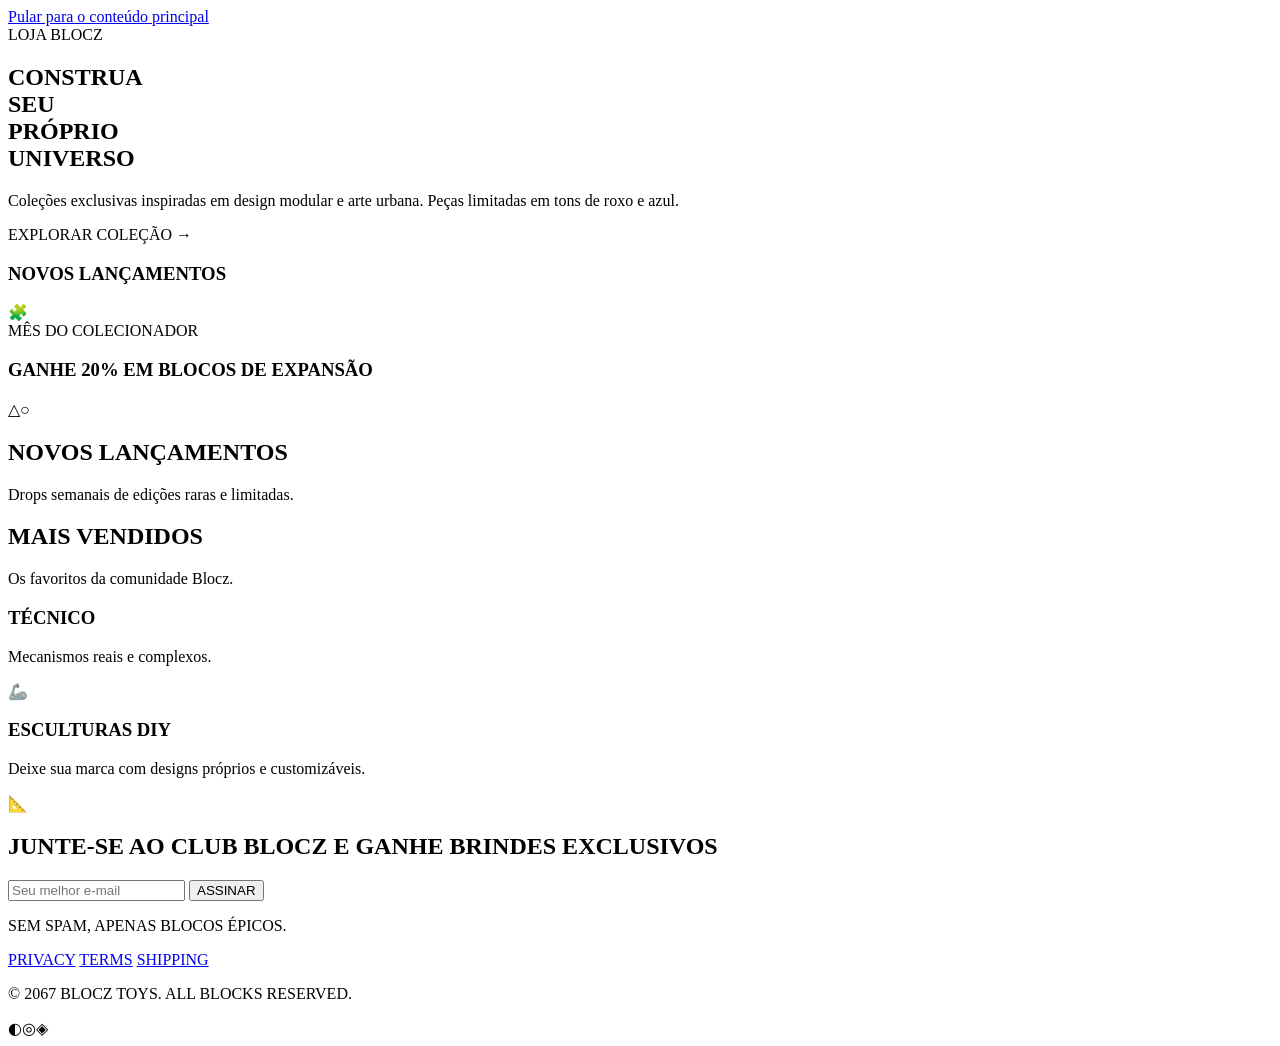
==== src/main/resources/templates/index.html @ ea0e738e "feat: enviando frontend e criador de avatar lego para o github" ====
<!DOCTYPE html>
<html lang="pt-BR" xmlns:th="http://www.thymeleaf.org">
<head>
<meta charset="UTF-8">
<meta name="viewport" content="width=device-width, initial-scale=1.0">
<link rel="shortcut icon" th:href="@{/img/favicon.ico}" type="image/x-icon">
<script th:src="@{/js/theme.js}"></script><title>blocz — Construa seu próprio universo</title>
<link rel="stylesheet" th:href="@{/css/header.css}">
<link rel="stylesheet" th:href="@{/css/style.css}">
</head>
<body>

  <a href="#conteudo-principal" class="skip-link">Pular para o conteúdo principal</a>

  <div th:replace="~{fragments/header :: header}"></div>

  <main id="conteudo-principal">
    <!-- HERO -->
    <section class="hero">
      <span class="eyebrow">LOJA BLOCZ</span>
      <h1>CONSTRUA<br>SEU<br>PRÓPRIO<br>UNIVERSO</h1>
      <p class="hero-text">Coleções exclusivas inspiradas em design modular e arte urbana. Peças limitadas em tons de roxo e azul.</p>
      <a th:href="@{/produtos}" class="btn btn-cta">EXPLORAR COLEÇÃO <span class="arrow">→</span></a>
    </section>

    <!-- BANNERS -->
    <section class="banners">
      <div class="banner banner-blue">
        <h3>NOVOS LANÇAMENTOS</h3>
        <span class="banner-icon">🧩</span>
      </div>
      <div class="banner banner-gray">
        <span class="eyebrow small">MÊS DO COLECIONADOR</span>
        <h3>GANHE 20% EM BLOCOS DE EXPANSÃO</h3>
        <span class="banner-icon">△○</span>
      </div>
    </section>

    <!-- NOVOS LANÇAMENTOS -->
    <section class="product-section">
      <div class="section-head">
        <div>
          <h2>NOVOS LANÇAMENTOS</h2>
          <p class="subtext">Drops semanais de edições raras e limitadas.</p>
        </div>
      </div>

      <div class="product-grid" id="grid-lancamentos">
        <!-- populado via fetch em script.js -->
      </div>
    </section>

    <!-- MAIS VENDIDOS -->
    <section class="product-section">
      <div class="section-head">
        <div>
          <h2>MAIS VENDIDOS</h2>
          <p class="subtext">Os favoritos da comunidade Blocz.</p>
        </div>
      </div>

      <div class="product-grid" id="grid-vendidos">
        <!-- populado via fetch em script.js -->
      </div>
    </section>

    <!-- CATEGORIAS -->
    <section class="categories">
      <div class="category-card category-pink">
        <h3>TÉCNICO</h3>
        <p>Mecanismos reais e complexos.</p>
        <span class="cat-icon">🦾</span>
      </div>
      <div class="category-card category-blue">
        <h3>ESCULTURAS DIY</h3>
        <p>Deixe sua marca com designs próprios e customizáveis.</p>
        <span class="cat-icon">📐</span>
      </div>
    </section>

    <!-- NEWSLETTER -->
    <section class="newsletter">
      <h2>JUNTE-SE AO CLUB BLOCZ E GANHE BRINDES EXCLUSIVOS</h2>
      <form class="newsletter-form">
        <input type="email" placeholder="Seu melhor e-mail" required>
        <button type="submit" class="btn btn-subscribe">ASSINAR</button>
      </form>
      <p class="disclaimer">SEM SPAM, APENAS BLOCOS ÉPICOS.</p>
    </section>
  </main>

  <!-- FOOTER -->
  <footer class="footer">
    <nav class="footer-links">
      <a href="#">PRIVACY</a>
      <a href="#">TERMS</a>
      <a href="#">SHIPPING</a>
    </nav>
    <p class="copyright">© 2067 BLOCZ TOYS. ALL BLOCKS RESERVED.</p>
    <div class="social-icons">
      <span>◐</span><span>◎</span><span>◈</span>
    </div>
  </footer>

  <script th:src="@{/js/cart.js}"></script>
  <script th:src="@{/js/header.js}"></script>
  <script th:src="@{/js/script.js}"></script>
</body>
</html>
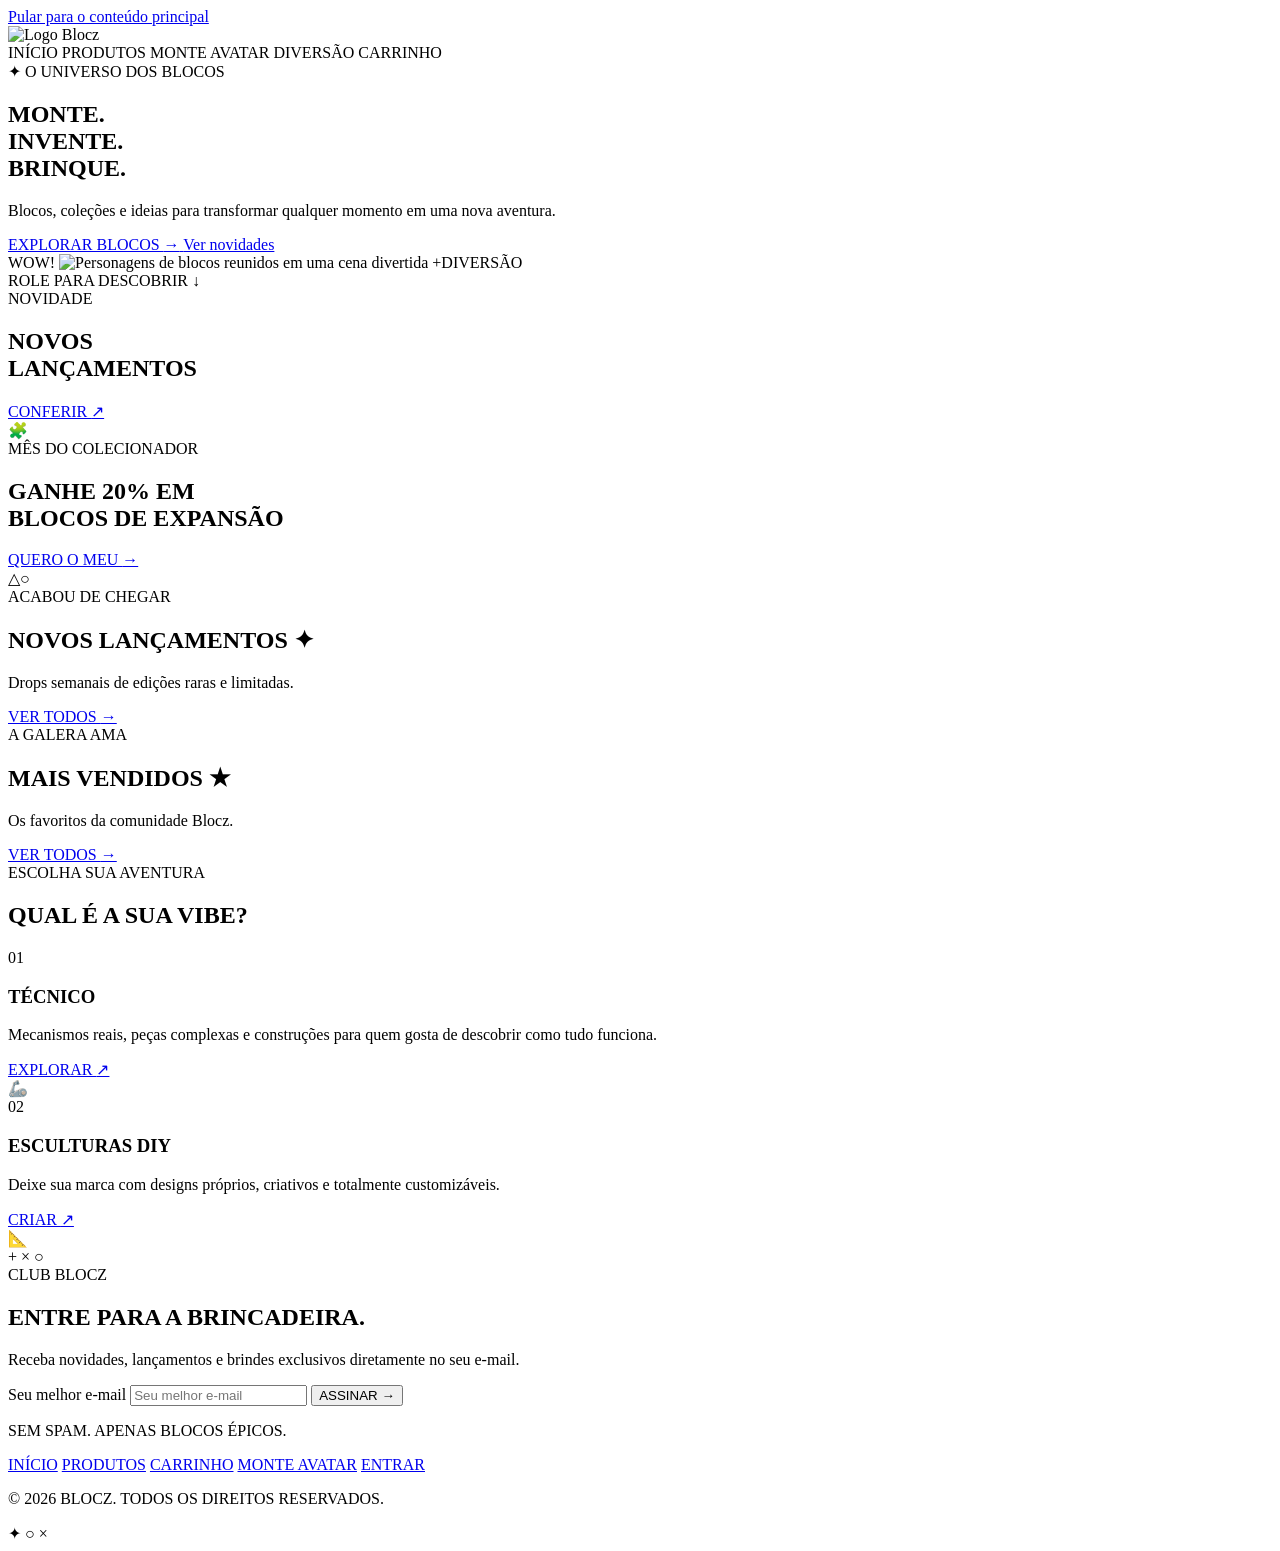
==== commit 2ee22ab5: "Atualizando Index.html" ====
--- a/src/main/resources/templates/index.html
+++ b/src/main/resources/templates/index.html
@@ -1,3 +1,5 @@
+<!--
+
 <!DOCTYPE html>
 <html lang="pt-BR" xmlns:th="http://www.thymeleaf.org">
 <head>
@@ -15,7 +17,7 @@
   <div th:replace="~{fragments/header :: header}"></div>
 
   <main id="conteudo-principal">
-    <!-- HERO -->
+     HERO 
     <section class="hero">
       <span class="eyebrow">LOJA BLOCZ</span>
       <h1>CONSTRUA<br>SEU<br>PRÓPRIO<br>UNIVERSO</h1>
@@ -23,7 +25,7 @@
       <a th:href="@{/produtos}" class="btn btn-cta">EXPLORAR COLEÇÃO <span class="arrow">→</span></a>
     </section>
 
-    <!-- BANNERS -->
+    BANNERS
     <section class="banners">
       <div class="banner banner-blue">
         <h3>NOVOS LANÇAMENTOS</h3>
@@ -36,7 +38,7 @@
       </div>
     </section>
 
-    <!-- NOVOS LANÇAMENTOS -->
+     NOVOS LANÇAMENTOS
     <section class="product-section">
       <div class="section-head">
         <div>
@@ -46,11 +48,11 @@
       </div>
 
       <div class="product-grid" id="grid-lancamentos">
-        <!-- populado via fetch em script.js -->
-      </div>
-    </section>
-
-    <!-- MAIS VENDIDOS -->
+        populado via fetch em script.js
+      </div>
+    </section>
+
+     MAIS VENDIDOS 
     <section class="product-section">
       <div class="section-head">
         <div>
@@ -60,11 +62,11 @@
       </div>
 
       <div class="product-grid" id="grid-vendidos">
-        <!-- populado via fetch em script.js -->
-      </div>
-    </section>
-
-    <!-- CATEGORIAS -->
+        populado via fetch em script.js
+      </div>
+    </section>
+
+    CATEGORIAS
     <section class="categories">
       <div class="category-card category-pink">
         <h3>TÉCNICO</h3>
@@ -78,7 +80,7 @@
       </div>
     </section>
 
-    <!-- NEWSLETTER -->
+    NEWSLETTER
     <section class="newsletter">
       <h2>JUNTE-SE AO CLUB BLOCZ E GANHE BRINDES EXCLUSIVOS</h2>
       <form class="newsletter-form">
@@ -89,7 +91,7 @@
     </section>
   </main>
 
-  <!-- FOOTER -->
+   FOOTER 
   <footer class="footer">
     <nav class="footer-links">
       <a href="#">PRIVACY</a>
@@ -106,4 +108,540 @@
   <script th:src="@{/js/header.js}"></script>
   <script th:src="@{/js/script.js}"></script>
 </body>
+</html>
+
+
+
+
+
+
+
+
+
+
+
+
+
+
+
+
+
+
+
+
+
+
+
+
+
+
+
+
+
+-->
+
+<!DOCTYPE html>
+<html lang="pt-BR">
+<head>
+  <meta charset="UTF-8">
+  <meta name="viewport" content="width=device-width, initial-scale=1.0">
+
+  <meta
+    name="description"
+    content="BlocZ — blocos, colecionáveis e criações para quem gosta de construir, brincar e colecionar."
+  >
+
+  <title>BlocZ | Construa sua diversão</title>
+
+<link rel="stylesheet" th:href="@{/css/header.css}">
+<link rel="stylesheet" th:href="@{/css/style.css}">
+</head>
+
+<body>
+
+  <!-- Acessibilidade -->
+  <a class="skip-link" href="#main-content">
+    Pular para o conteúdo principal
+  </a>
+
+  <!-- Elementos decorativos -->
+  <div class="floating-block floating-block-1" aria-hidden="true"></div>
+  <div class="floating-block floating-block-2" aria-hidden="true"></div>
+  <div class="floating-block floating-block-3" aria-hidden="true"></div>
+
+  <!-- HEADER -->
+  <!-- HEADER -->
+<header class="site-header">
+
+    <a th:href="@{/}"
+       class="site-logo"
+       aria-label="Blocz - página inicial">
+
+        <img th:src="@{/img/Logo.svg}"
+             alt="Logo Blocz">
+
+    </a>
+
+    <nav class="site-nav" aria-label="Navegação principal">
+
+        <a th:href="@{/}">
+            INÍCIO
+        </a>
+
+        <a th:href="@{/produtos}">
+            PRODUTOS
+        </a>
+
+        <a th:href="@{/lego}">
+            MONTE AVATAR
+        </a>
+
+        <a th:href="@{/diversao}">
+            DIVERSÃO
+        </a>
+
+        <a th:href="@{/carrinho}"
+           class="cart-link">
+
+            CARRINHO
+
+            <span id="cart-count"
+                  class="cart-badge"
+                  aria-hidden="true"></span>
+
+            <span id="cart-count-sr"
+                  class="sr-only"
+                  aria-live="polite"></span>
+
+        </a>
+
+    </nav>
+
+    <div id="auth-status" class="auth-status">
+        <!-- preenchido pelo header.js -->
+    </div>
+
+</header>
+
+
+  <main id="main-content">
+
+    <!-- HERO -->
+    <section class="hero" aria-labelledby="hero-title">
+
+      <div class="hero-background-shape hero-shape-1" aria-hidden="true"></div>
+      <div class="hero-background-shape hero-shape-2" aria-hidden="true"></div>
+
+      <div class="hero-content">
+
+        <div class="hero-copy">
+
+          <span class="eyebrow">
+            <span aria-hidden="true">✦</span>
+            O UNIVERSO DOS BLOCOS
+          </span>
+
+          <h1 id="hero-title">
+            MONTE.
+            <br>
+            INVENTE.
+            <br>
+            <span>BRINQUE.</span>
+          </h1>
+
+          <p class="hero-text">
+            Blocos, coleções e ideias para transformar qualquer momento
+            em uma nova aventura.
+          </p>
+
+          <div class="hero-actions">
+
+            <a
+              href="/produtos"
+              class="btn btn-cta"
+            >
+              EXPLORAR BLOCOS
+              <span class="arrow" aria-hidden="true">→</span>
+            </a>
+
+            <a
+              href="#lancamentos"
+              class="hero-secondary-link"
+            >
+              Ver novidades
+            </a>
+
+          </div>
+
+        </div>
+
+        <div class="hero-visual">
+
+          <div class="hero-image-frame">
+
+            <span
+              class="hero-sticker hero-sticker-top"
+              aria-hidden="true"
+            >
+              WOW!
+            </span>
+
+
+            <img
+              th:src="@{/img/ChatGPT Image 7 de ago. de 2026, 13_04_49.png}"
+              alt="Personagens de blocos reunidos em uma cena divertida"
+              class="hero-image"
+            >
+            <span
+              class="hero-sticker hero-sticker-bottom"
+              aria-hidden="true"
+            >
+              +DIVERSÃO
+            </span>
+
+          </div>
+
+        </div>
+
+      </div>
+
+      <div class="hero-scroll" aria-hidden="true">
+        <span>ROLE PARA DESCOBRIR</span>
+        <span class="scroll-arrow">↓</span>
+      </div>
+
+    </section>
+
+
+    <!-- BANNERS -->
+    <section
+      class="banners"
+      aria-label="Destaques"
+    >
+
+      <div class="banner banner-blue">
+
+        <div class="banner-content">
+          <span class="banner-label">NOVIDADE</span>
+
+          <h2>NOVOS<br>LANÇAMENTOS</h2>
+
+          <a href="#lancamentos" class="banner-link">
+            CONFERIR
+            <span aria-hidden="true">↗</span>
+          </a>
+        </div>
+
+        <span class="banner-icon" aria-hidden="true">
+          🧩
+        </span>
+
+      </div>
+
+
+      <div class="banner banner-gray">
+
+        <div class="banner-content">
+
+          <span class="eyebrow small">
+            MÊS DO COLECIONADOR
+          </span>
+
+          <h2>
+            GANHE 20% EM<br>
+            BLOCOS DE EXPANSÃO
+          </h2>
+
+          <a href="/produtos" class="banner-link">
+            QUERO O MEU
+            <span aria-hidden="true">→</span>
+          </a>
+
+        </div>
+
+        <span class="banner-icon" aria-hidden="true">
+          △○
+        </span>
+
+      </div>
+
+    </section>
+
+
+    <!-- NOVOS LANÇAMENTOS -->
+    <section
+      class="product-section"
+      id="lancamentos"
+      aria-labelledby="lancamentos-title"
+    >
+
+      <div class="section-head">
+
+        <div>
+          <span class="section-kicker">ACABOU DE CHEGAR</span>
+
+          <h2 id="lancamentos-title">
+            NOVOS LANÇAMENTOS
+            <span aria-hidden="true">✦</span>
+          </h2>
+
+          <p class="subtext">
+            Drops semanais de edições raras e limitadas.
+          </p>
+        </div>
+
+        <a
+          href="/produtos"
+          class="section-link"
+        >
+          VER TODOS
+          <span aria-hidden="true">→</span>
+        </a>
+
+      </div>
+
+      <div
+        class="product-grid"
+        id="grid-lancamentos"
+        aria-live="polite"
+        aria-busy="true"
+      >
+        <!-- populado via fetch em script.js -->
+      </div>
+
+    </section>
+
+
+    <!-- MAIS VENDIDOS -->
+    <section
+      class="product-section product-section-sellers"
+      aria-labelledby="vendidos-title"
+    >
+
+      <div class="section-head">
+
+        <div>
+          <span class="section-kicker">A GALERA AMA</span>
+
+          <h2 id="vendidos-title">
+            MAIS VENDIDOS
+            <span aria-hidden="true">★</span>
+          </h2>
+
+          <p class="subtext">
+            Os favoritos da comunidade Blocz.
+          </p>
+        </div>
+
+        <a
+          href="/produtos"
+          class="section-link"
+        >
+          VER TODOS
+          <span aria-hidden="true">→</span>
+        </a>
+
+      </div>
+
+      <div
+        class="product-grid"
+        id="grid-vendidos"
+        aria-live="polite"
+        aria-busy="true"
+      >
+        <!-- populado via fetch em script.js -->
+      </div>
+
+    </section>
+
+
+    <!-- CATEGORIAS -->
+    <section
+      class="categories"
+      aria-labelledby="categories-title"
+    >
+
+      <div class="categories-heading">
+        <span class="section-kicker">ESCOLHA SUA AVENTURA</span>
+
+        <h2 id="categories-title">
+          QUAL É A SUA
+          <span>VIBE?</span>
+        </h2>
+      </div>
+
+
+      <div class="categories-grid">
+
+        <div class="category-card category-pink">
+
+          <div class="category-number" aria-hidden="true">
+            01
+          </div>
+
+          <div class="category-content">
+
+            <h3>TÉCNICO</h3>
+
+            <p>
+              Mecanismos reais, peças complexas e construções
+              para quem gosta de descobrir como tudo funciona.
+            </p>
+
+            <a href="/produtos" class="category-link">
+              EXPLORAR
+              <span aria-hidden="true">↗</span>
+            </a>
+
+          </div>
+
+          <span class="cat-icon" aria-hidden="true">
+            🦾
+          </span>
+
+        </div>
+
+
+        <div class="category-card category-blue">
+
+          <div class="category-number" aria-hidden="true">
+            02
+          </div>
+
+          <div class="category-content">
+
+            <h3>ESCULTURAS DIY</h3>
+
+            <p>
+              Deixe sua marca com designs próprios,
+              criativos e totalmente customizáveis.
+            </p>
+
+            <a href="/produtos" class="category-link">
+              CRIAR
+              <span aria-hidden="true">↗</span>
+            </a>
+
+          </div>
+
+          <span class="cat-icon" aria-hidden="true">
+            📐
+          </span>
+
+        </div>
+
+      </div>
+
+    </section>
+
+
+    <!-- NEWSLETTER -->
+    <section
+      class="newsletter"
+      aria-labelledby="newsletter-title"
+    >
+
+      <div class="newsletter-decoration" aria-hidden="true">
+        <span>+</span>
+        <span>×</span>
+        <span>○</span>
+      </div>
+
+      <span class="section-kicker">
+        CLUB BLOCZ
+      </span>
+
+      <h2 id="newsletter-title">
+        ENTRE PARA A
+        <span>BRINCADEIRA.</span>
+      </h2>
+
+      <p class="newsletter-text">
+        Receba novidades, lançamentos e brindes exclusivos
+        diretamente no seu e-mail.
+      </p>
+
+      <form
+        class="newsletter-form"
+        novalidate
+      >
+
+        <label
+          class="sr-only"
+          for="newsletter-email"
+        >
+          Seu melhor e-mail
+        </label>
+
+        <input
+          type="email"
+          id="newsletter-email"
+          name="email"
+          placeholder="Seu melhor e-mail"
+          autocomplete="email"
+          required
+          aria-required="true"
+        >
+
+        <button
+          type="submit"
+          class="btn btn-subscribe"
+        >
+          ASSINAR
+          <span aria-hidden="true">→</span>
+        </button>
+
+      </form>
+
+      <p
+        class="newsletter-message"
+        id="newsletter-message"
+        role="status"
+        aria-live="polite"
+      ></p>
+
+      <p class="disclaimer">
+        SEM SPAM. APENAS BLOCOS ÉPICOS.
+      </p>
+
+    </section>
+
+  </main>
+
+
+  <!-- FOOTER -->
+  <footer class="footer">
+
+    <nav
+      class="footer-links"
+      aria-label="Navegação do rodapé"
+    >
+      <a href="/">INÍCIO</a>
+      <a href="/produtos">PRODUTOS</a>
+      <a href="/carrinho">CARRINHO</a>
+      <a href="/lego">MONTE AVATAR</a>
+      <a href="/login">ENTRAR</a>
+    </nav>
+
+    <p class="copyright">
+      © 2026 BLOCZ. TODOS OS DIREITOS RESERVADOS.
+    </p>
+
+    <div
+      class="social-icons"
+      aria-label="Redes sociais"
+    >
+      <span aria-hidden="true">✦</span>
+      <span aria-hidden="true">○</span>
+      <span aria-hidden="true">×</span>
+    </div>
+
+  </footer>
+
+
+  <script th:src="@{/js/cart.js}"></script>
+  <script th:src="@{/js/header.js}"></script>
+  <script th:src="@{/js/script.js}"></script>
+
+</body>
 </html>
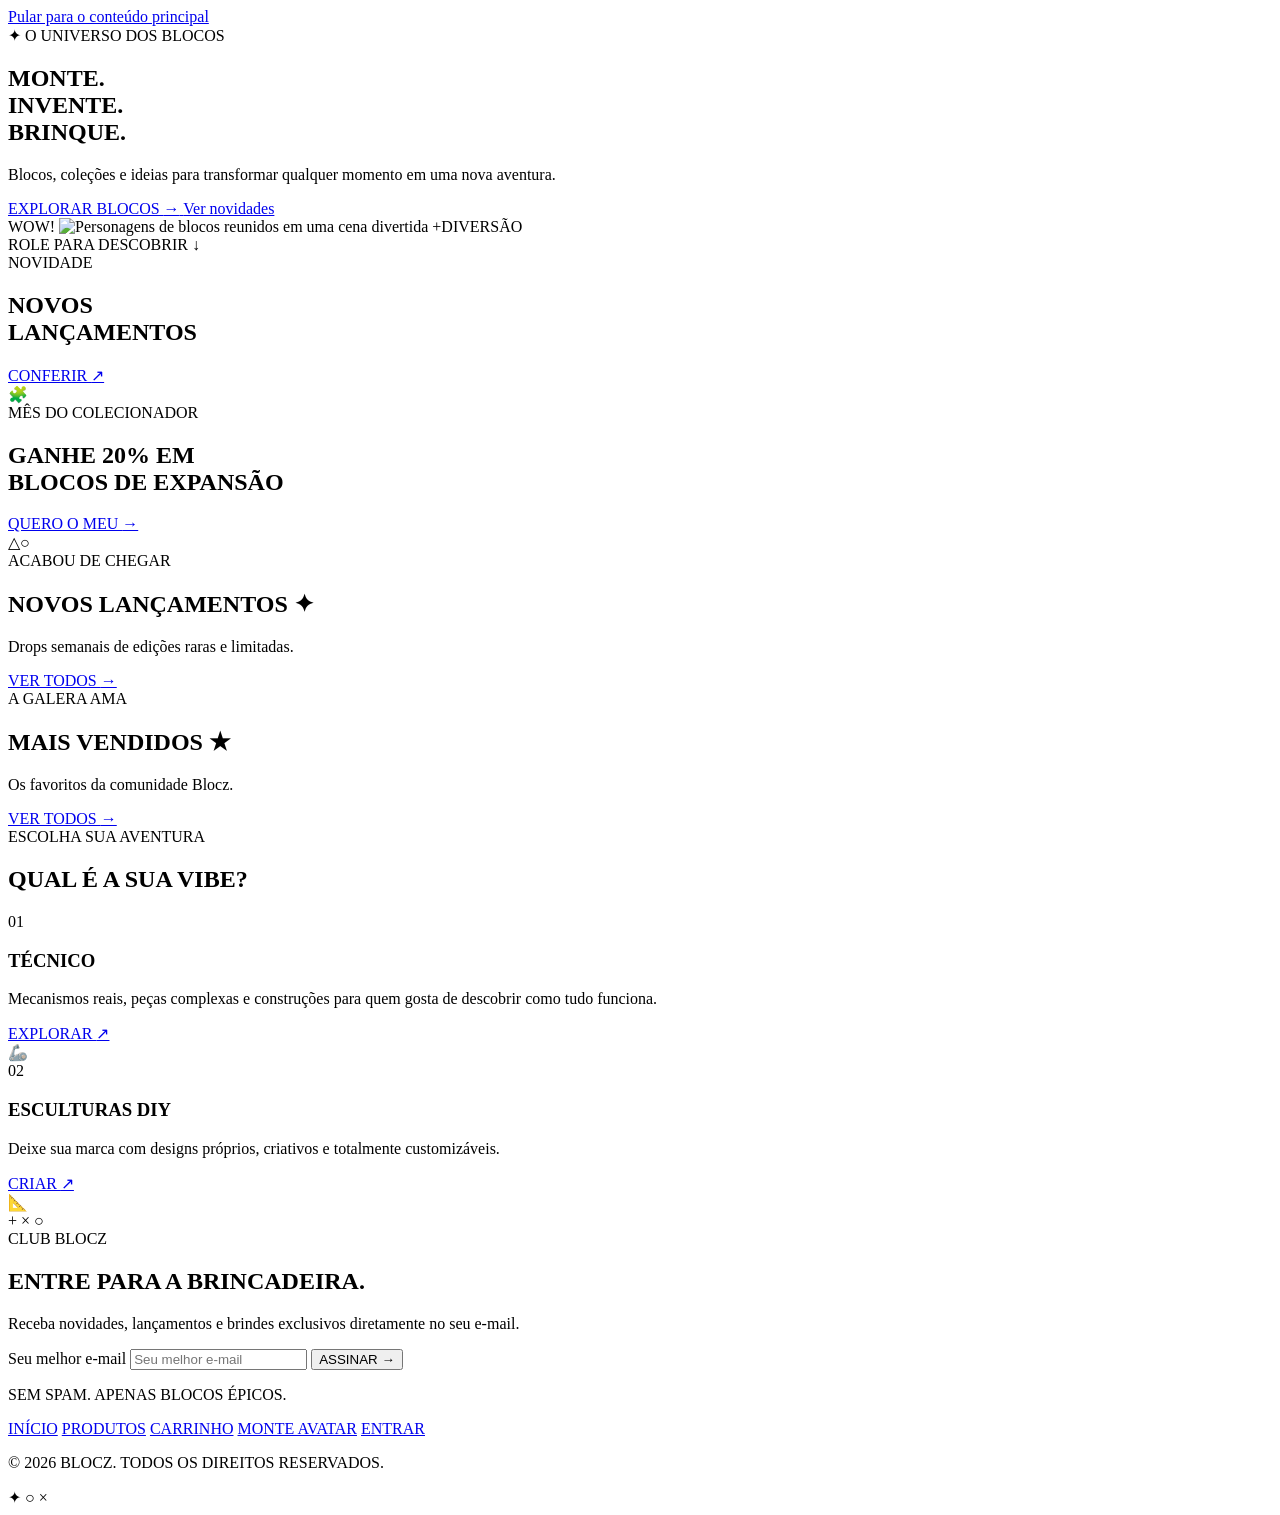
==== commit 2b21aac1: "Padronizar header de todos os arquivos HTML para usar fragmento - Atualizar fragments/header.html co" ====
--- a/src/main/resources/templates/index.html
+++ b/src/main/resources/templates/index.html
@@ -1,160 +1,12 @@
-<!--
-
-<!DOCTYPE html>
+﻿<!DOCTYPE html>
 <html lang="pt-BR" xmlns:th="http://www.thymeleaf.org">
-<head>
-<meta charset="UTF-8">
-<meta name="viewport" content="width=device-width, initial-scale=1.0">
-<link rel="shortcut icon" th:href="@{/img/favicon.ico}" type="image/x-icon">
-<script th:src="@{/js/theme.js}"></script><title>blocz — Construa seu próprio universo</title>
-<link rel="stylesheet" th:href="@{/css/header.css}">
-<link rel="stylesheet" th:href="@{/css/style.css}">
-</head>
-<body>
-
-  <a href="#conteudo-principal" class="skip-link">Pular para o conteúdo principal</a>
-
-  <div th:replace="~{fragments/header :: header}"></div>
-
-  <main id="conteudo-principal">
-     HERO 
-    <section class="hero">
-      <span class="eyebrow">LOJA BLOCZ</span>
-      <h1>CONSTRUA<br>SEU<br>PRÓPRIO<br>UNIVERSO</h1>
-      <p class="hero-text">Coleções exclusivas inspiradas em design modular e arte urbana. Peças limitadas em tons de roxo e azul.</p>
-      <a th:href="@{/produtos}" class="btn btn-cta">EXPLORAR COLEÇÃO <span class="arrow">→</span></a>
-    </section>
-
-    BANNERS
-    <section class="banners">
-      <div class="banner banner-blue">
-        <h3>NOVOS LANÇAMENTOS</h3>
-        <span class="banner-icon">🧩</span>
-      </div>
-      <div class="banner banner-gray">
-        <span class="eyebrow small">MÊS DO COLECIONADOR</span>
-        <h3>GANHE 20% EM BLOCOS DE EXPANSÃO</h3>
-        <span class="banner-icon">△○</span>
-      </div>
-    </section>
-
-     NOVOS LANÇAMENTOS
-    <section class="product-section">
-      <div class="section-head">
-        <div>
-          <h2>NOVOS LANÇAMENTOS</h2>
-          <p class="subtext">Drops semanais de edições raras e limitadas.</p>
-        </div>
-      </div>
-
-      <div class="product-grid" id="grid-lancamentos">
-        populado via fetch em script.js
-      </div>
-    </section>
-
-     MAIS VENDIDOS 
-    <section class="product-section">
-      <div class="section-head">
-        <div>
-          <h2>MAIS VENDIDOS</h2>
-          <p class="subtext">Os favoritos da comunidade Blocz.</p>
-        </div>
-      </div>
-
-      <div class="product-grid" id="grid-vendidos">
-        populado via fetch em script.js
-      </div>
-    </section>
-
-    CATEGORIAS
-    <section class="categories">
-      <div class="category-card category-pink">
-        <h3>TÉCNICO</h3>
-        <p>Mecanismos reais e complexos.</p>
-        <span class="cat-icon">🦾</span>
-      </div>
-      <div class="category-card category-blue">
-        <h3>ESCULTURAS DIY</h3>
-        <p>Deixe sua marca com designs próprios e customizáveis.</p>
-        <span class="cat-icon">📐</span>
-      </div>
-    </section>
-
-    NEWSLETTER
-    <section class="newsletter">
-      <h2>JUNTE-SE AO CLUB BLOCZ E GANHE BRINDES EXCLUSIVOS</h2>
-      <form class="newsletter-form">
-        <input type="email" placeholder="Seu melhor e-mail" required>
-        <button type="submit" class="btn btn-subscribe">ASSINAR</button>
-      </form>
-      <p class="disclaimer">SEM SPAM, APENAS BLOCOS ÉPICOS.</p>
-    </section>
-  </main>
-
-   FOOTER 
-  <footer class="footer">
-    <nav class="footer-links">
-      <a href="#">PRIVACY</a>
-      <a href="#">TERMS</a>
-      <a href="#">SHIPPING</a>
-    </nav>
-    <p class="copyright">© 2067 BLOCZ TOYS. ALL BLOCKS RESERVED.</p>
-    <div class="social-icons">
-      <span>◐</span><span>◎</span><span>◈</span>
-    </div>
-  </footer>
-
-  <script th:src="@{/js/cart.js}"></script>
-  <script th:src="@{/js/header.js}"></script>
-  <script th:src="@{/js/script.js}"></script>
-</body>
-</html>
-
-
-
-
-
-
-
-
-
-
-
-
-
-
-
-
-
-
-
-
-
-
-
-
-
-
-
-
-
--->
-
-<!DOCTYPE html>
-<html lang="pt-BR">
 <head>
   <meta charset="UTF-8">
   <meta name="viewport" content="width=device-width, initial-scale=1.0">
-
-  <meta
-    name="description"
-    content="BlocZ — blocos, colecionáveis e criações para quem gosta de construir, brincar e colecionar."
-  >
-
+  <meta name="description" content="BlocZ — blocos, colecionáveis e criações para quem gosta de construir, brincar e colecionar.">
   <title>BlocZ | Construa sua diversão</title>
-
-<link rel="stylesheet" th:href="@{/css/header.css}">
-<link rel="stylesheet" th:href="@{/css/style.css}">
+  <link rel="stylesheet" th:href="@{/css/header.css}">
+  <link rel="stylesheet" th:href="@{/css/style.css}">
 </head>
 
 <body>
@@ -170,59 +22,7 @@
   <div class="floating-block floating-block-3" aria-hidden="true"></div>
 
   <!-- HEADER -->
-  <!-- HEADER -->
-<header class="site-header">
-
-    <a th:href="@{/}"
-       class="site-logo"
-       aria-label="Blocz - página inicial">
-
-        <img th:src="@{/img/Logo.svg}"
-             alt="Logo Blocz">
-
-    </a>
-
-    <nav class="site-nav" aria-label="Navegação principal">
-
-        <a th:href="@{/}">
-            INÍCIO
-        </a>
-
-        <a th:href="@{/produtos}">
-            PRODUTOS
-        </a>
-
-        <a th:href="@{/lego}">
-            MONTE AVATAR
-        </a>
-
-        <a th:href="@{/diversao}">
-            DIVERSÃO
-        </a>
-
-        <a th:href="@{/carrinho}"
-           class="cart-link">
-
-            CARRINHO
-
-            <span id="cart-count"
-                  class="cart-badge"
-                  aria-hidden="true"></span>
-
-            <span id="cart-count-sr"
-                  class="sr-only"
-                  aria-live="polite"></span>
-
-        </a>
-
-    </nav>
-
-    <div id="auth-status" class="auth-status">
-        <!-- preenchido pelo header.js -->
-    </div>
-
-</header>
-
+  <div th:replace="~{fragments/header :: header}"></div>
 
   <main id="main-content">
 
@@ -256,18 +56,12 @@
 
           <div class="hero-actions">
 
-            <a
-              href="/produtos"
-              class="btn btn-cta"
-            >
+            <a href="/produtos" class="btn btn-cta">
               EXPLORAR BLOCOS
               <span class="arrow" aria-hidden="true">→</span>
             </a>
 
-            <a
-              href="#lancamentos"
-              class="hero-secondary-link"
-            >
+            <a href="#lancamentos" class="hero-secondary-link">
               Ver novidades
             </a>
 
@@ -279,23 +73,13 @@
 
           <div class="hero-image-frame">
 
-            <span
-              class="hero-sticker hero-sticker-top"
-              aria-hidden="true"
-            >
+            <span class="hero-sticker hero-sticker-top" aria-hidden="true">
               WOW!
             </span>
 
-
-            <img
-              th:src="@{/img/ChatGPT Image 7 de ago. de 2026, 13_04_49.png}"
-              alt="Personagens de blocos reunidos em uma cena divertida"
-              class="hero-image"
-            >
-            <span
-              class="hero-sticker hero-sticker-bottom"
-              aria-hidden="true"
-            >
+            <img th:src="@{/img/ChatGPT Image 7 de ago. de 2026, 13_04_49.png}" alt="Personagens de blocos reunidos em uma cena divertida" class="hero-image">
+
+            <span class="hero-sticker hero-sticker-bottom" aria-hidden="true">
               +DIVERSÃO
             </span>
 
@@ -312,20 +96,14 @@
 
     </section>
 
-
     <!-- BANNERS -->
-    <section
-      class="banners"
-      aria-label="Destaques"
-    >
+    <section class="banners" aria-label="Destaques">
 
       <div class="banner banner-blue">
 
         <div class="banner-content">
           <span class="banner-label">NOVIDADE</span>
-
           <h2>NOVOS<br>LANÇAMENTOS</h2>
-
           <a href="#lancamentos" class="banner-link">
             CONFERIR
             <span aria-hidden="true">↗</span>
@@ -338,25 +116,20 @@
 
       </div>
 
-
       <div class="banner banner-gray">
 
         <div class="banner-content">
-
           <span class="eyebrow small">
             MÊS DO COLECIONADOR
           </span>
-
           <h2>
             GANHE 20% EM<br>
             BLOCOS DE EXPANSÃO
           </h2>
-
           <a href="/produtos" class="banner-link">
             QUERO O MEU
             <span aria-hidden="true">→</span>
           </a>
-
         </div>
 
         <span class="banner-icon" aria-hidden="true">
@@ -367,110 +140,75 @@
 
     </section>
 
-
     <!-- NOVOS LANÇAMENTOS -->
-    <section
-      class="product-section"
-      id="lancamentos"
-      aria-labelledby="lancamentos-title"
-    >
+    <section class="product-section" id="lancamentos" aria-labelledby="lancamentos-title">
 
       <div class="section-head">
 
         <div>
           <span class="section-kicker">ACABOU DE CHEGAR</span>
-
           <h2 id="lancamentos-title">
             NOVOS LANÇAMENTOS
             <span aria-hidden="true">✦</span>
           </h2>
-
           <p class="subtext">
             Drops semanais de edições raras e limitadas.
           </p>
         </div>
 
-        <a
-          href="/produtos"
-          class="section-link"
-        >
+        <a href="/produtos" class="section-link">
           VER TODOS
           <span aria-hidden="true">→</span>
         </a>
 
       </div>
 
-      <div
-        class="product-grid"
-        id="grid-lancamentos"
-        aria-live="polite"
-        aria-busy="true"
-      >
+      <div class="product-grid" id="grid-lancamentos" aria-live="polite" aria-busy="true">
         <!-- populado via fetch em script.js -->
       </div>
 
     </section>
 
-
     <!-- MAIS VENDIDOS -->
-    <section
-      class="product-section product-section-sellers"
-      aria-labelledby="vendidos-title"
-    >
+    <section class="product-section product-section-sellers" aria-labelledby="vendidos-title">
 
       <div class="section-head">
 
         <div>
           <span class="section-kicker">A GALERA AMA</span>
-
           <h2 id="vendidos-title">
             MAIS VENDIDOS
             <span aria-hidden="true">★</span>
           </h2>
-
           <p class="subtext">
             Os favoritos da comunidade Blocz.
           </p>
         </div>
 
-        <a
-          href="/produtos"
-          class="section-link"
-        >
+        <a href="/produtos" class="section-link">
           VER TODOS
           <span aria-hidden="true">→</span>
         </a>
 
       </div>
 
-      <div
-        class="product-grid"
-        id="grid-vendidos"
-        aria-live="polite"
-        aria-busy="true"
-      >
+      <div class="product-grid" id="grid-vendidos" aria-live="polite" aria-busy="true">
         <!-- populado via fetch em script.js -->
       </div>
 
     </section>
 
-
     <!-- CATEGORIAS -->
-    <section
-      class="categories"
-      aria-labelledby="categories-title"
-    >
+    <section class="categories" aria-labelledby="categories-title">
 
       <div class="categories-heading">
         <span class="section-kicker">ESCOLHA SUA AVENTURA</span>
-
         <h2 id="categories-title">
           QUAL É A SUA
           <span>VIBE?</span>
         </h2>
       </div>
 
-
       <div class="categories-grid">
 
         <div class="category-card category-pink">
@@ -501,7 +239,6 @@
 
         </div>
 
-
         <div class="category-card category-blue">
 
           <div class="category-number" aria-hidden="true">
@@ -534,12 +271,8 @@
 
     </section>
 
-
     <!-- NEWSLETTER -->
-    <section
-      class="newsletter"
-      aria-labelledby="newsletter-title"
-    >
+    <section class="newsletter" aria-labelledby="newsletter-title">
 
       <div class="newsletter-decoration" aria-hidden="true">
         <span>+</span>
@@ -561,44 +294,22 @@
         diretamente no seu e-mail.
       </p>
 
-      <form
-        class="newsletter-form"
-        novalidate
-      >
-
-        <label
-          class="sr-only"
-          for="newsletter-email"
-        >
+      <form class="newsletter-form" novalidate>
+
+        <label class="sr-only" for="newsletter-email">
           Seu melhor e-mail
         </label>
 
-        <input
-          type="email"
-          id="newsletter-email"
-          name="email"
-          placeholder="Seu melhor e-mail"
-          autocomplete="email"
-          required
-          aria-required="true"
-        >
-
-        <button
-          type="submit"
-          class="btn btn-subscribe"
-        >
+        <input type="email" id="newsletter-email" name="email" placeholder="Seu melhor e-mail" autocomplete="email" required aria-required="true">
+
+        <button type="submit" class="btn btn-subscribe">
           ASSINAR
           <span aria-hidden="true">→</span>
         </button>
 
       </form>
 
-      <p
-        class="newsletter-message"
-        id="newsletter-message"
-        role="status"
-        aria-live="polite"
-      ></p>
+      <p class="newsletter-message" id="newsletter-message" role="status" aria-live="polite"></p>
 
       <p class="disclaimer">
         SEM SPAM. APENAS BLOCOS ÉPICOS.
@@ -608,14 +319,10 @@
 
   </main>
 
-
   <!-- FOOTER -->
   <footer class="footer">
 
-    <nav
-      class="footer-links"
-      aria-label="Navegação do rodapé"
-    >
+    <nav class="footer-links" aria-label="Navegação do rodapé">
       <a href="/">INÍCIO</a>
       <a href="/produtos">PRODUTOS</a>
       <a href="/carrinho">CARRINHO</a>
@@ -627,10 +334,7 @@
       © 2026 BLOCZ. TODOS OS DIREITOS RESERVADOS.
     </p>
 
-    <div
-      class="social-icons"
-      aria-label="Redes sociais"
-    >
+    <div class="social-icons" aria-label="Redes sociais">
       <span aria-hidden="true">✦</span>
       <span aria-hidden="true">○</span>
       <span aria-hidden="true">×</span>
@@ -638,7 +342,6 @@
 
   </footer>
 
-
   <script th:src="@{/js/cart.js}"></script>
   <script th:src="@{/js/header.js}"></script>
   <script th:src="@{/js/script.js}"></script>
